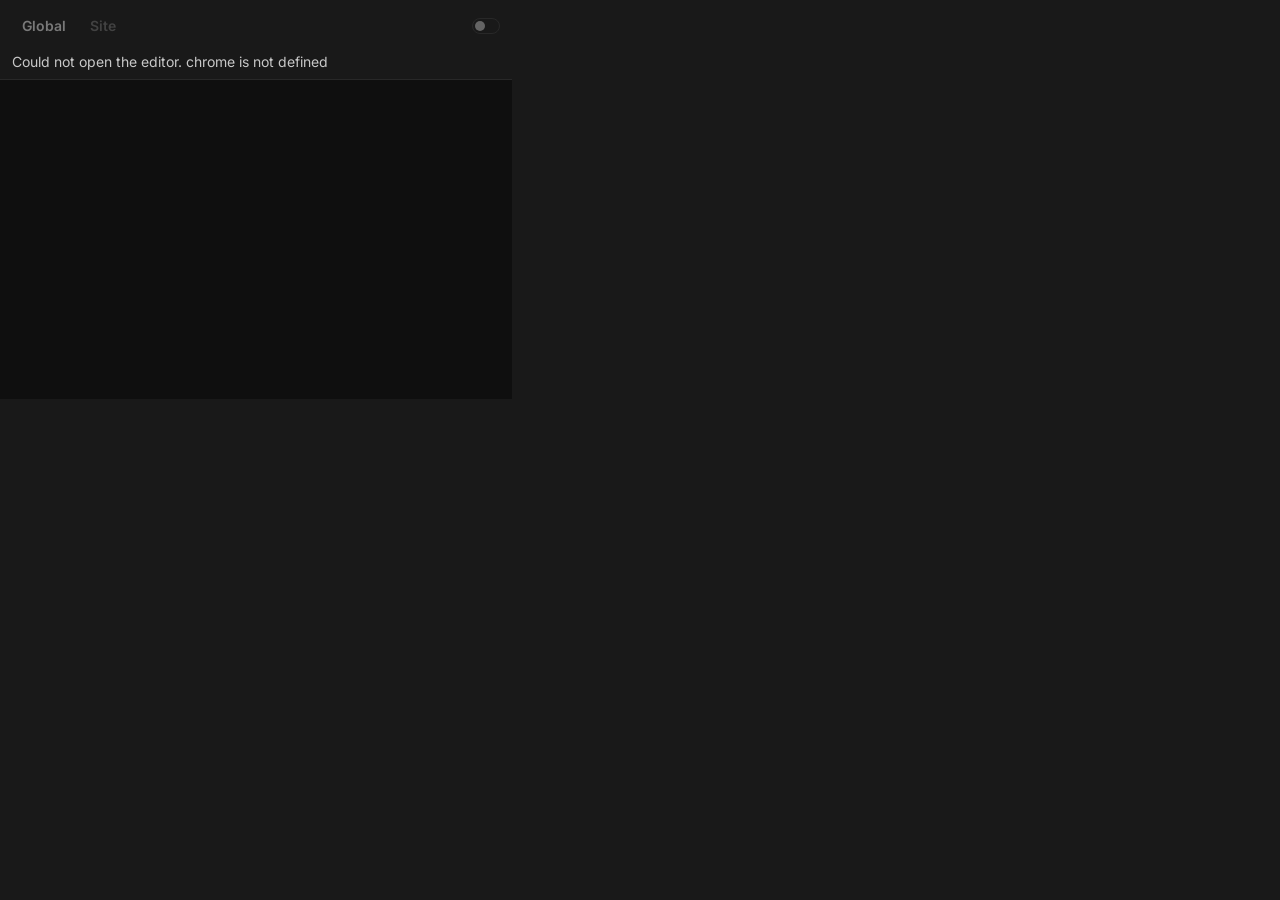
==== src/popup/index.html @ 88fab1d4 "Reorganize extension source" ====
<!doctype html>
<html lang="en">
<head>
    <meta charset="utf-8">
    <meta name="color-scheme" content="dark">
    <title>Layer</title>
    <link rel="stylesheet" href="popup.css">
    <script src="../settings.js" defer></script>
    <script src="popup.js" defer></script>
</head>
<body>
    <header>
        <fieldset id="scopes" aria-label="Style scope" disabled>
            <label>
                <input type="radio" name="scope" value="global" checked>
                <span>Global</span>
            </label>
            <label>
                <input id="site" type="radio" name="scope" value="site" disabled>
                <span id="hostname">Site</span>
            </label>
        </fieldset>
        <label class="switch">
            <input id="enabled" type="checkbox" role="switch" disabled>
        </label>
    </header>
    <main>
        <p id="error" role="alert" hidden></p>
        <div class="editor-area">
            <div id="line-numbers" aria-hidden="true">
                <div id="line-number-content"></div>
            </div>
            <div class="editor-content">
                <div id="syntax-layer" aria-hidden="true">
                    <pre id="syntax-content"></pre>
                </div>
                <textarea id="editor" aria-label="CSS" spellcheck="false" autocomplete="off"
                    autocapitalize="off" autocorrect="off" writingsuggestions="false"
                    wrap="off" disabled></textarea>
            </div>
        </div>
    </main>
</body>
</html>
---- src/popup/popup.css ----
@font-face {
    font-family: "Inter";
    src: url("../../res/fonts/Inter.ttf") format("truetype");
    font-style: normal;
    font-weight: 100 900;
    font-display: swap;
}

@font-face {
    font-family: "JetBrains Mono";
    src: url("../../res/fonts/JetBrainsMono.ttf") format("truetype");
    font-style: normal;
    font-weight: 100 900;
    font-display: swap;
}

:root {
    color-scheme: dark;
    --surface: #191919;
    --surface-secondary: #0f0f0f;
    --foreground: #c8c8c8;
    --muted: #646464;
    --subtle: #282828;
    --accent: #323232;
    background: var(--surface);
}

* {
    box-sizing: border-box;
}

body {
    width: 512px;
    margin: 0;
    color: var(--foreground);
    font: 400 14px/1.4 "Inter", sans-serif;
    user-select: none;
}

header, fieldset, .switch {
    display: flex;
    align-items: center;
}

header {
    justify-content: space-between;
    padding: 12px;
}

.switch {
    flex: none;
    color: var(--muted);
    cursor: pointer;
}

.switch input {
    appearance: none;
    display: grid;
    align-items: center;
    width: 28px;
    height: 16px;
    margin: 0;
    padding: 2px;
    border-radius: 12px;
    border: 1px solid var(--subtle);
    cursor: inherit;
}

.switch input::before {
    content: "";
    width: 10px;
    height: 10px;
    border-radius: 50%;
    background: var(--muted);
}

.switch input:checked {
    background: var(--accent);
    border-color: var(--accent);
}

.switch input:checked::before {
    transform: translateX(12px);
    background: var(--foreground);
    border-color: var(--muted);
}

fieldset {
    gap: 4px;
    margin: 0;
    padding: 0;
    border: 0;
    min-width: 0;
}

fieldset label {
    position: relative;
    min-width: 0;
}

fieldset label:first-child {
    flex: none;
}

fieldset input {
    position: absolute;
    inset: 0;
    margin: 0;
    opacity: 0;
    cursor: pointer;
}

fieldset span {
    display: block;
    overflow: hidden;
    padding: 4px 10px;
    color: var(--muted);
    font-weight: 600;
    white-space: nowrap;
    text-overflow: ellipsis;
}

fieldset input:checked + span {
    color: var(--foreground);
}

fieldset input:disabled + span {
    opacity: 0.55;
}

fieldset input:disabled {
    cursor: default;
}

.editor-area {
    --editor-padding-y: 10px;
    --editor-padding-x: 12px;
    display: flex;
    height: 320px;
    border-top: 1px solid var(--subtle);
    background: var(--surface-secondary);
}

#line-numbers {
    flex: none;
    width: 32px;
    overflow: hidden;
    color: var(--muted);
    font: 400 12px/20px "JetBrains Mono", monospace;
    text-align: right;
    user-select: none;
}

#line-number-content {
    padding: 10px 8px 10px 0;
    white-space: pre;
    font-variant-ligatures: none;
}

.editor-content {
    position: relative;
    flex: 1;
    min-width: 0;
    height: 100%;
}

#syntax-layer {
    position: absolute;
    inset: 0;
    overflow: hidden;
    pointer-events: none;
    user-select: none;
}

#syntax-content {
    width: max-content;
    margin: 0;
    padding: var(--editor-padding-y) var(--editor-padding-x);
    font: inherit;
}

#syntax-layer,
textarea {
    font: 400 12px/20px "JetBrains Mono", monospace;
    font-variant-ligatures: none;
    tab-size: 4;
}

.syntax-selector { color: #6897bb; }
.syntax-property { color: #a3b9d0; }
.syntax-value { color: #c7ab7c; }
.syntax-string { color: #74a87a; }
.syntax-comment { color: #868a91; }
.syntax-at-rule { color: #3574f0; }

textarea {
    position: relative;
    display: block;
    width: 100%;
    height: 100%;
    resize: none;
    padding: var(--editor-padding-y) var(--editor-padding-x);
    border: 0;
    border-radius: 0;
    background: transparent;
    color: var(--foreground);
    caret-color: var(--foreground);
    user-select: text;
    scrollbar-width: thin;
    scrollbar-color: var(--muted) transparent;
}

.editor-content.highlight-ready textarea {
    color: transparent;
}

textarea::selection {
    color: transparent;
    background: rgb(53 116 240 / 30%);
}

textarea:focus {
    outline: none;
}

.switch input:focus-visible,
fieldset input:focus-visible + span {
    outline: 2px solid var(--accent);
    outline-offset: 2px;
}

#error {
    margin: 0 12px 8px;
    color: var(--foreground);
    overflow-wrap: anywhere;
}

@media (prefers-reduced-motion: no-preference) {
    .switch input {
        transition: background-color 100ms ease, border-color 100ms ease;
    }

    .switch input::before {
        transition: transform 100ms ease, background-color 100ms ease;
    }
}

@media (forced-colors: active) {
    .switch input {
        appearance: auto;
    }

    .switch input::before {
        content: none;
    }

    fieldset input:checked + span,
    textarea:focus {
        outline: 1px solid Highlight;
    }
}
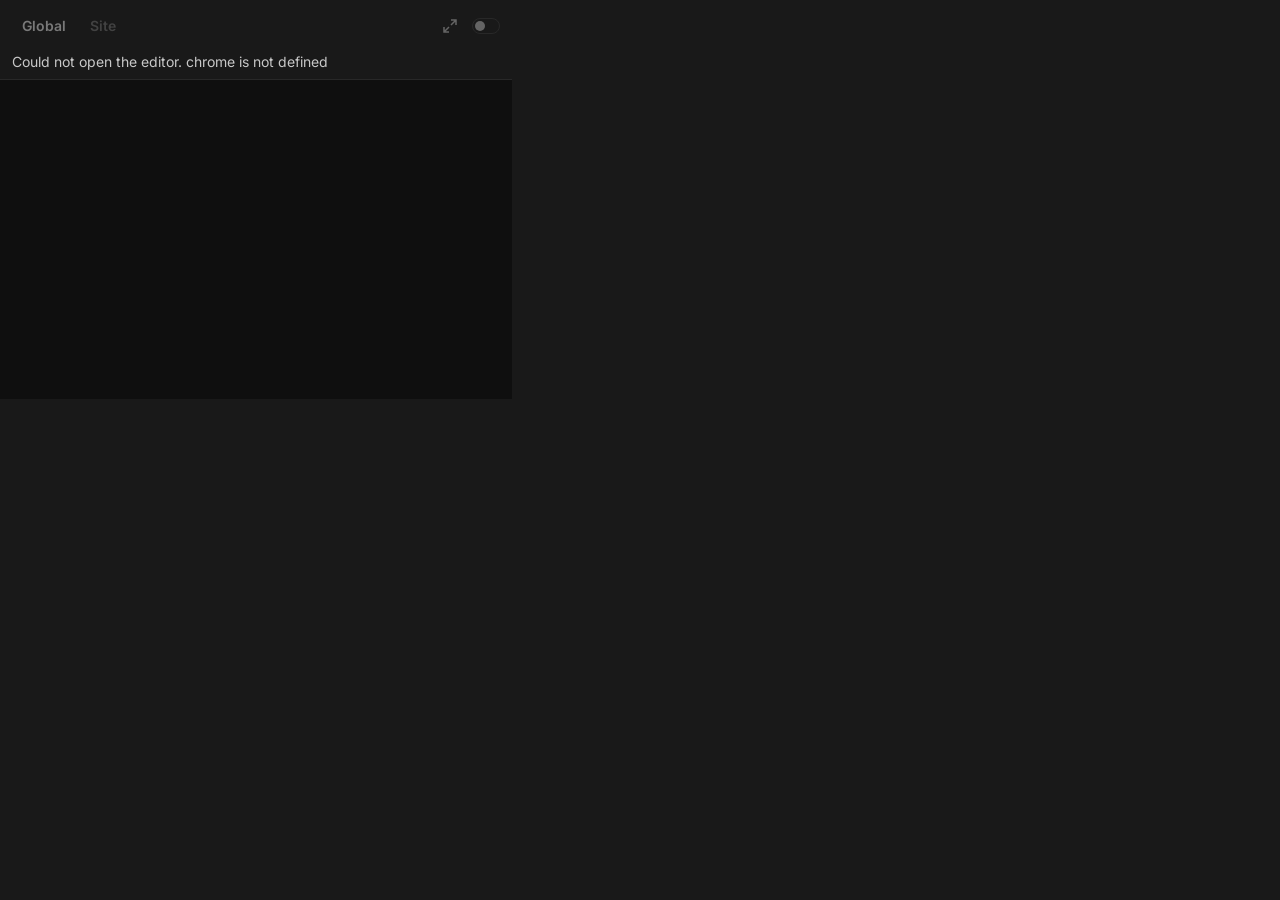
==== commit c22e5e3c: "Add expand button and full page editor" ====
--- a/src/popup/index.html
+++ b/src/popup/index.html
@@ -6,6 +6,7 @@
     <title>Layer</title>
     <link rel="stylesheet" href="popup.css">
     <script src="../settings.js" defer></script>
+    <script src="editing.js" defer></script>
     <script src="popup.js" defer></script>
 </head>
 <body>
@@ -20,9 +21,16 @@
                 <span id="hostname">Site</span>
             </label>
         </fieldset>
-        <label class="switch">
-            <input id="enabled" type="checkbox" role="switch" disabled>
-        </label>
+        <div class="actions">
+            <button id="expand" type="button" title="Open in a tab" aria-label="Open in a tab" disabled>
+                <svg width="16" height="16" viewBox="0 0 16 16" fill="none" stroke="currentColor" stroke-width="1.5" aria-hidden="true">
+                    <path d="M9 2h5v5m0-5L9 7M7 14H2V9m0 5 5-5"/>
+                </svg>
+            </button>
+            <label class="switch">
+                <input id="enabled" type="checkbox" role="switch" disabled>
+            </label>
+        </div>
     </header>
     <main>
         <p id="error" role="alert" hidden></p>
--- a/src/popup/popup.css
+++ b/src/popup/popup.css
@@ -259,3 +259,48 @@
         outline: 1px solid Highlight;
     }
 }
+
+.actions {
+    display: flex;
+    align-items: center;
+    gap: 10px;
+}
+
+#expand {
+    padding: 4px;
+    border: 0;
+    background: transparent;
+    color: var(--muted);
+    cursor: pointer;
+}
+
+#expand svg {
+    display: block;
+}
+
+#expand:hover, #expand:focus-visible {
+    color: var(--foreground);
+}
+
+body.expanded {
+    display: flex;
+    flex-direction: column;
+    width: 100%;
+    height: 100vh;
+}
+
+.expanded header {
+    font-weight: 600;
+}
+
+.expanded main {
+    display: flex;
+    flex: 1;
+    flex-direction: column;
+    min-height: 0;
+}
+
+.expanded .editor-area {
+    flex: 1;
+    min-height: 0;
+}
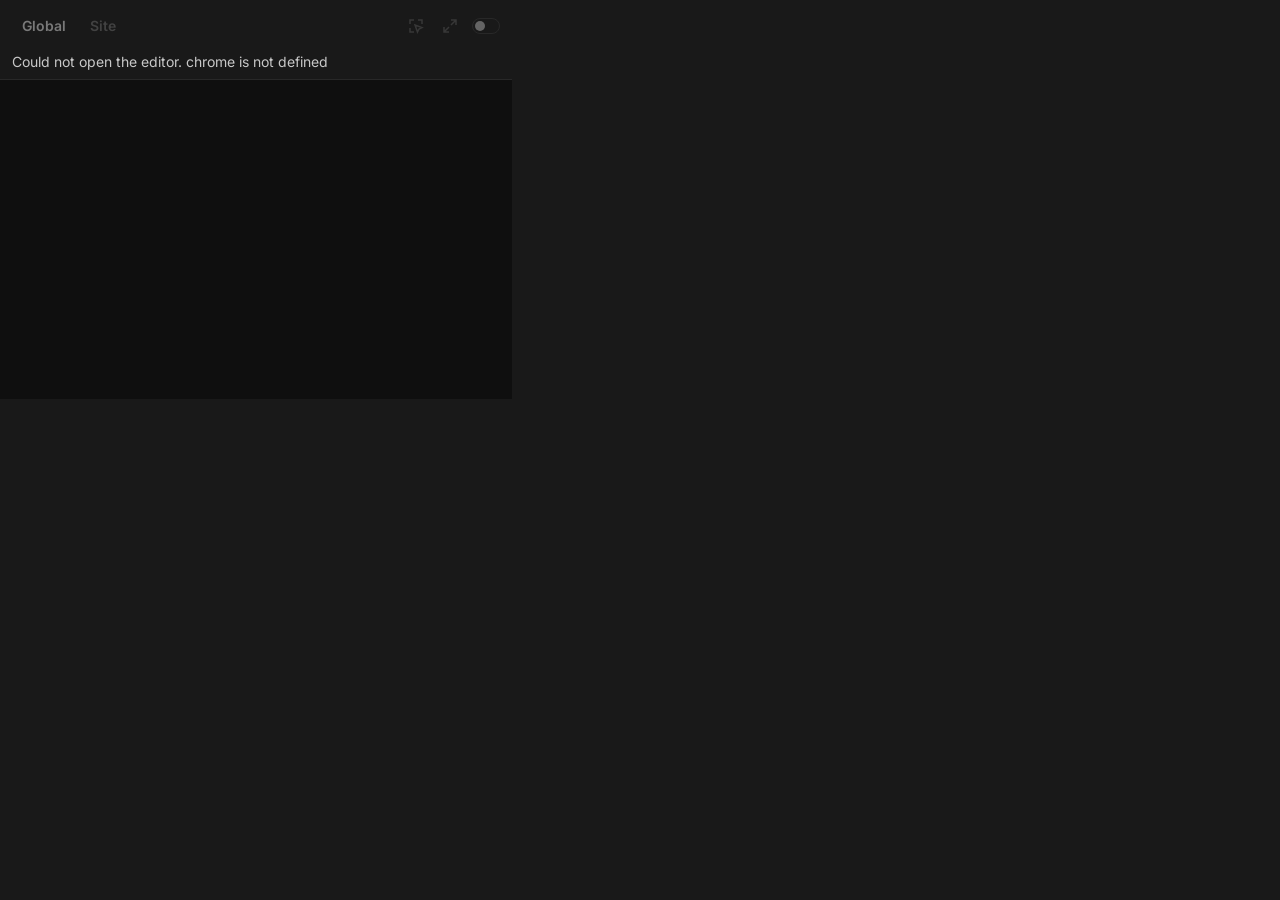
==== commit 618bbfdf: "Add element picker to the popup editor" ====
--- a/src/popup/index.html
+++ b/src/popup/index.html
@@ -22,6 +22,11 @@
             </label>
         </fieldset>
         <div class="actions">
+            <button id="pick" type="button" title="Pick an element" aria-label="Pick an element" disabled>
+                <svg width="16" height="16" viewBox="0 0 16 16" fill="none" stroke="currentColor" stroke-width="1.5" aria-hidden="true">
+                    <path d="M6 2H2v4m8-4h4v4M2 10v4h4m1-7 2.5 7 1.5-3 3-1.5z"/>
+                </svg>
+            </button>
             <button id="expand" type="button" title="Open in a tab" aria-label="Open in a tab" disabled>
                 <svg width="16" height="16" viewBox="0 0 16 16" fill="none" stroke="currentColor" stroke-width="1.5" aria-hidden="true">
                     <path d="M9 2h5v5m0-5L9 7M7 14H2V9m0 5 5-5"/>
--- a/src/popup/popup.css
+++ b/src/popup/popup.css
@@ -266,7 +266,7 @@
     gap: 10px;
 }
 
-#expand {
+.actions button {
     padding: 4px;
     border: 0;
     background: transparent;
@@ -274,12 +274,17 @@
     cursor: pointer;
 }
 
-#expand svg {
+.actions button svg {
     display: block;
 }
 
-#expand:hover, #expand:focus-visible {
-    color: var(--foreground);
+.actions button:enabled:hover, .actions button:focus-visible {
+    color: var(--foreground);
+}
+
+.actions button:disabled {
+    opacity: 0.4;
+    cursor: default;
 }
 
 body.expanded {
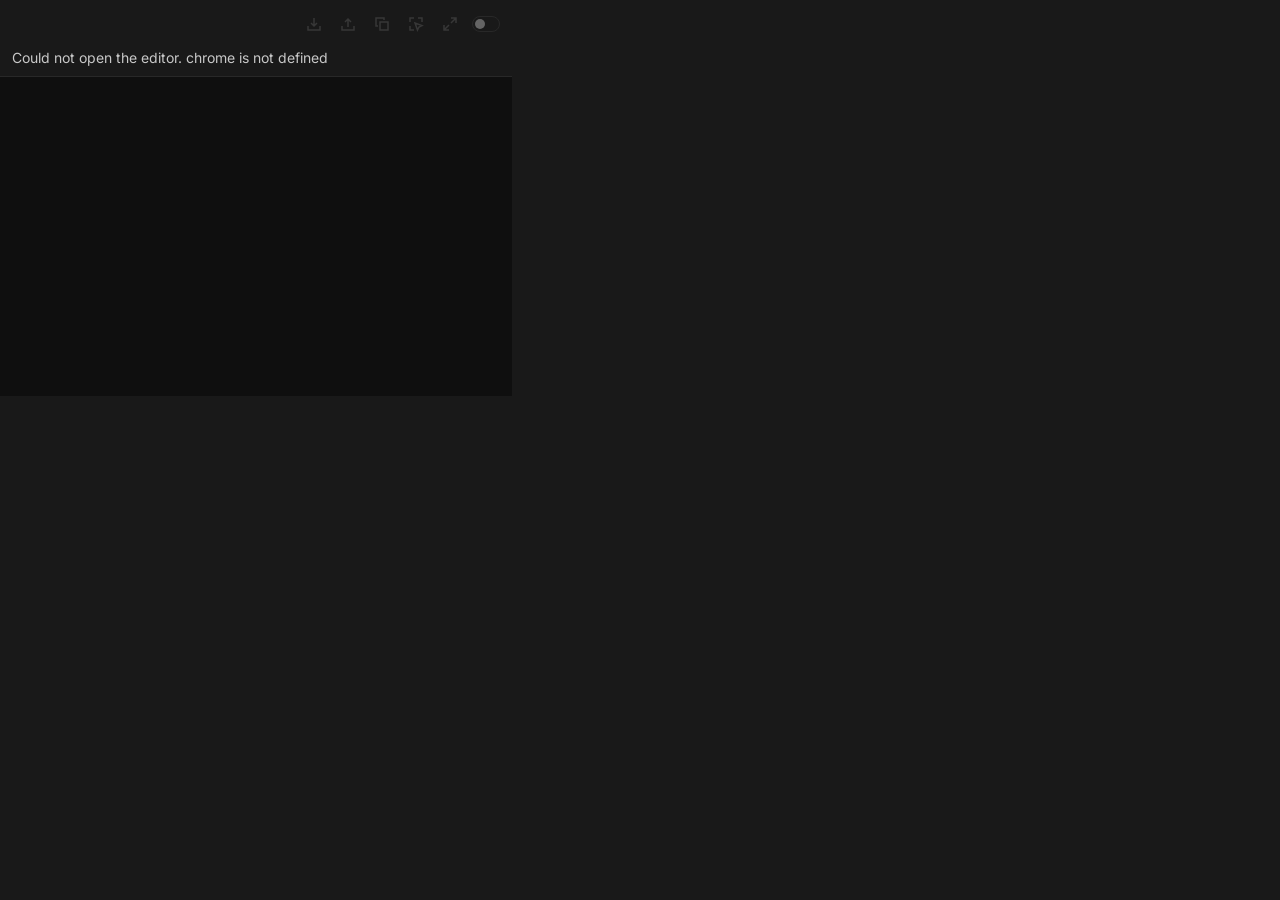
==== commit 23d3de9a: "Add stylesheet management and improve editor" ====
--- a/src/popup/index.html
+++ b/src/popup/index.html
@@ -4,30 +4,68 @@
     <meta charset="utf-8">
     <meta name="color-scheme" content="dark">
     <title>Layer</title>
-    <link rel="stylesheet" href="popup.css">
-    <script src="../settings.js" defer></script>
-    <script src="editing.js" defer></script>
-    <script src="popup.js" defer></script>
+    <link rel="stylesheet" href="theme/base.css">
+    <link rel="stylesheet" href="theme/toolbar.css">
+    <link rel="stylesheet" href="theme/library.css">
+    <link rel="stylesheet" href="theme/editor.css">
+    <script src="../storage/index.js"></script>
+    <script src="../stylesheet/token.js"></script>
+    <script src="../stylesheet/parser.js"></script>
+    <script type="module" src="index.js"></script>
 </head>
 <body>
     <header>
-        <fieldset id="scopes" aria-label="Style scope" disabled>
-            <label>
-                <input type="radio" name="scope" value="global" checked>
-                <span>Global</span>
-            </label>
-            <label>
-                <input id="site" type="radio" name="scope" value="site" disabled>
-                <span id="hostname">Site</span>
-            </label>
-        </fieldset>
+        <span id="hostname"></span>
+        <button id="choose" type="button" popovertarget="styles" aria-label="Choose stylesheet" hidden>
+            <span id="style-name"></span>
+            <svg width="12" height="12" viewBox="0 0 16 16" fill="none" stroke="currentColor" stroke-width="1.5" aria-hidden="true">
+                <path d="m4 6 4 4 4-4"/>
+            </svg>
+        </button>
+        <section id="styles" popover aria-label="Stylesheets">
+            <form id="find-style">
+                <svg width="16" height="16" viewBox="0 0 16 16" fill="none" stroke="currentColor" stroke-width="1.5" aria-hidden="true">
+                    <circle cx="6.5" cy="6.5" r="4.5"/><path d="m10 10 4 4"/>
+                </svg>
+                <input id="search" type="search" aria-label="Search or enter a hostname"
+                    placeholder="Search or enter a hostname" autocomplete="off" spellcheck="false">
+            </form>
+            <div id="style-list"></div>
+            <button id="create" type="button" hidden></button>
+            <p id="empty" hidden>No matching styles</p>
+        </section>
         <div class="actions">
-            <button id="pick" type="button" title="Pick an element" aria-label="Pick an element" disabled>
+            <button id="open-site" type="button" aria-label="Open site" hidden>
+                <svg width="16" height="16" viewBox="0 0 16 16" fill="none" stroke="currentColor" stroke-width="1.5" aria-hidden="true">
+                    <path d="M9 2h5v5m0-5L7 9M7 3H2v11h11V9"/>
+                </svg>
+            </button>
+            <button id="import-css" type="button" aria-label="Import CSS" disabled>
+                <svg width="16" height="16" viewBox="0 0 16 16" fill="none" stroke="currentColor" stroke-width="1.5" aria-hidden="true">
+                    <path d="M8 2v8m-3-3 3 3 3-3M2 10v4h12v-4"/>
+                </svg>
+            </button>
+            <button id="export-css" type="button" aria-label="Export CSS" disabled>
+                <svg width="16" height="16" viewBox="0 0 16 16" fill="none" stroke="currentColor" stroke-width="1.5" aria-hidden="true">
+                    <path d="M8 11V3M5 6l3-3 3 3M2 10v4h12v-4"/>
+                </svg>
+            </button>
+            <button id="copy-css" type="button" aria-label="Copy CSS" disabled>
+                <svg width="16" height="16" viewBox="0 0 16 16" fill="none" stroke="currentColor" stroke-width="1.5" aria-hidden="true">
+                    <path d="M6 6h8v8H6zM10 4V2H2v8h2"/>
+                </svg>
+            </button>
+            <button id="remove" type="button" aria-label="Delete stylesheet" hidden>
+                <svg width="16" height="16" viewBox="0 0 16 16" fill="none" stroke="currentColor" stroke-width="1.5" aria-hidden="true">
+                    <path d="M2 4h12M6 4V2h4v2M4 4l.7 10h6.6L12 4M7 7v4m2-4v4"/>
+                </svg>
+            </button>
+            <button id="pick" type="button" aria-label="Pick an element" disabled>
                 <svg width="16" height="16" viewBox="0 0 16 16" fill="none" stroke="currentColor" stroke-width="1.5" aria-hidden="true">
                     <path d="M6 2H2v4m8-4h4v4M2 10v4h4m1-7 2.5 7 1.5-3 3-1.5z"/>
                 </svg>
             </button>
-            <button id="expand" type="button" title="Open in a tab" aria-label="Open in a tab" disabled>
+            <button id="expand" type="button" aria-label="Open in a tab" disabled>
                 <svg width="16" height="16" viewBox="0 0 16 16" fill="none" stroke="currentColor" stroke-width="1.5" aria-hidden="true">
                     <path d="M9 2h5v5m0-5L9 7M7 14H2V9m0 5 5-5"/>
                 </svg>
@@ -37,6 +75,15 @@
             </label>
         </div>
     </header>
+    <input id="css-file" type="file" accept=".css" hidden>
+    <dialog id="confirm-delete" aria-labelledby="delete-title" aria-describedby="delete-name">
+        <h2 id="delete-title">Delete stylesheet?</h2>
+        <p id="delete-name"></p>
+        <form method="dialog">
+            <button value="cancel" autofocus>Cancel</button>
+            <button value="delete">Delete</button>
+        </form>
+    </dialog>
     <main>
         <p id="error" role="alert" hidden></p>
         <div class="editor-area">
@@ -47,11 +94,17 @@
                 <div id="syntax-layer" aria-hidden="true">
                     <pre id="syntax-content"></pre>
                 </div>
-                <textarea id="editor" aria-label="CSS" spellcheck="false" autocomplete="off"
+                <textarea id="editor" aria-label="CSS" aria-autocomplete="list" aria-controls="completion" spellcheck="false" autocomplete="off"
                     autocapitalize="off" autocorrect="off" writingsuggestions="false"
                     wrap="off" disabled></textarea>
             </div>
         </div>
+        <div id="diagnostics" hidden>
+            <button id="problem" type="button"></button>
+            <button id="previous-problem" type="button" aria-label="Previous error">↑</button>
+            <button id="next-problem" type="button" aria-label="Next error">↓</button>
+        </div>
+        <div id="completion" role="listbox" aria-label="CSS suggestions" hidden></div>
     </main>
 </body>
 </html>
--- a/src/popup/theme/base.css
+++ b/src/popup/theme/base.css
@@ -0,0 +1,76 @@
+@font-face {
+    font-family: "Inter";
+    src: url("../../../res/fonts/Inter.ttf") format("truetype");
+    font-style: normal;
+    font-weight: 100 900;
+    font-display: swap;
+}
+
+@font-face {
+    font-family: "JetBrains Mono";
+    src: url("../../../res/fonts/JetBrainsMono.ttf") format("truetype");
+    font-style: normal;
+    font-weight: 100 900;
+    font-display: swap;
+}
+
+:root {
+    color-scheme: dark;
+    --surface: #191919;
+    --surface-secondary: #0f0f0f;
+    --foreground: #c8c8c8;
+    --muted: #646464;
+    --subtle: #282828;
+    --accent: #323232;
+    background: var(--surface);
+}
+
+:where(*, *::before, *::after) {
+    border-radius: 0;
+}
+
+* {
+    box-sizing: border-box;
+}
+
+body {
+    width: 512px;
+    margin: 0;
+    color: var(--foreground);
+    font: 400 14px/1.4 "Inter", sans-serif;
+    user-select: none;
+}
+
+[hidden] {
+    display: none !important;
+}
+
+.switch input:focus-visible,
+button:focus-visible {
+    outline: 2px solid var(--accent);
+    outline-offset: 2px;
+}
+
+#error {
+    margin: 0 12px 8px;
+    color: var(--foreground);
+    overflow-wrap: anywhere;
+}
+
+body.expanded {
+    display: flex;
+    flex-direction: column;
+    width: 100%;
+    height: 100vh;
+}
+
+.expanded header {
+    font-weight: 600;
+}
+
+.expanded main {
+    display: flex;
+    flex: 1;
+    flex-direction: column;
+    min-height: 0;
+}
--- a/src/popup/theme/toolbar.css
+++ b/src/popup/theme/toolbar.css
@@ -0,0 +1,94 @@
+header, .switch {
+    display: flex;
+    align-items: center;
+}
+
+header {
+    justify-content: space-between;
+    padding: 12px;
+}
+
+.switch {
+    flex: none;
+    color: var(--muted);
+    cursor: pointer;
+}
+
+.switch input {
+    appearance: none;
+    display: grid;
+    align-items: center;
+    width: 28px;
+    height: 16px;
+    margin: 0;
+    padding: 2px;
+    border-radius: 12px;
+    border: 1px solid var(--subtle);
+    cursor: inherit;
+}
+
+.switch input::before {
+    content: "";
+    width: 10px;
+    height: 10px;
+    border-radius: 50%;
+    background: var(--muted);
+}
+
+.switch input:checked {
+    background: var(--accent);
+    border-color: var(--accent);
+}
+
+.switch input:checked::before {
+    transform: translateX(12px);
+    background: var(--foreground);
+    border-color: var(--muted);
+}
+
+@media (prefers-reduced-motion: no-preference) {
+    .switch input {
+        transition: background-color 100ms ease, border-color 100ms ease;
+    }
+
+    .switch input::before {
+        transition: transform 100ms ease, background-color 100ms ease;
+    }
+}
+
+.actions {
+    display: flex;
+    align-items: center;
+    gap: 10px;
+}
+
+.actions button {
+    padding: 4px;
+    border: 0;
+    background: transparent;
+    color: var(--muted);
+    cursor: pointer;
+}
+
+.actions button svg {
+    display: block;
+}
+
+.actions button:enabled:hover, .actions button:focus-visible {
+    color: var(--foreground);
+}
+
+.actions button:disabled {
+    opacity: 0.4;
+    cursor: default;
+}
+
+@media (forced-colors: active) {
+    .switch input {
+        appearance: auto;
+    }
+
+    .switch input::before {
+        content: none;
+    }
+}
--- a/src/popup/theme/library.css
+++ b/src/popup/theme/library.css
@@ -0,0 +1,181 @@
+#hostname, #choose {
+    min-width: 0;
+    margin-right: 10px;
+    padding: 4px 8px;
+    overflow: hidden;
+    font-weight: 600;
+    text-overflow: ellipsis;
+    white-space: nowrap;
+}
+
+#choose, #styles button, #confirm-delete button {
+    border: 0;
+    background: transparent;
+    color: inherit;
+    font: inherit;
+    cursor: pointer;
+}
+
+#choose {
+    display: flex;
+    align-items: center;
+    gap: 8px;
+    anchor-name: --style-button;
+}
+
+#style-name, #styles button {
+    overflow: hidden;
+    text-overflow: ellipsis;
+    white-space: nowrap;
+}
+
+#choose svg, #find-style svg {
+    flex: none;
+    color: var(--muted);
+}
+
+#choose:hover svg, #choose:focus-visible svg {
+    color: var(--foreground);
+}
+
+#styles, #confirm-delete {
+    padding: 0;
+    border: 1px solid var(--subtle);
+    background: var(--surface-secondary);
+    color: var(--foreground);
+    font: 400 14px/1.4 "Inter", sans-serif;
+}
+
+#styles {
+    position: fixed;
+    inset: 48px auto auto 12px;
+    position-anchor: --style-button;
+    top: anchor(bottom);
+    left: anchor(left);
+    width: min(320px, calc(100vw - 24px));
+    margin: 4px 0 0;
+}
+
+#find-style, #confirm-delete form {
+    display: flex;
+    align-items: center;
+    gap: 8px;
+    background: var(--surface);
+}
+
+#find-style {
+    padding: 2px 12px;
+    border-bottom: 1px solid var(--subtle);
+}
+
+#search {
+    flex: 1;
+    min-width: 0;
+    padding: 8px 0;
+    border: 0;
+    background: transparent;
+    color: inherit;
+    font: inherit;
+}
+
+#search:focus-visible {
+    outline: none;
+}
+
+#find-style:focus-within svg {
+    color: var(--foreground);
+}
+
+#style-list {
+    max-height: min(46vh, 340px);
+    padding: 0;
+    overflow-y: auto;
+    scrollbar-width: thin;
+}
+
+#style-list:empty {
+    display: none;
+}
+
+#styles button {
+    position: relative;
+    display: block;
+    width: 100%;
+    padding: 0 32px 0 12px;
+    text-align: left;
+}
+
+#styles button:hover, #styles button:focus-visible, #confirm-delete button:hover {
+    background: var(--subtle);
+}
+
+#styles button:focus-visible {
+    outline-offset: -2px;
+}
+
+#style-list [aria-current="true"] {
+    background: var(--surface);
+    font-weight: 600;
+}
+
+#style-list [aria-current="true"]::after {
+    content: "";
+    position: absolute;
+    top: 50%;
+    right: 13px;
+    width: 5px;
+    height: 9px;
+    border: solid currentColor;
+    border-width: 0 1.5px 1.5px 0;
+    transform: translateY(-65%) rotate(45deg);
+}
+
+#styles #create {
+    border-top: 1px solid var(--subtle);
+}
+
+#empty {
+    margin: 10px 12px;
+    color: var(--muted);
+}
+
+#confirm-delete {
+    width: min(320px, calc(100vw - 24px));
+}
+
+#confirm-delete::backdrop {
+    background: rgb(0 0 0 / 48%);
+}
+
+#delete-title {
+    margin: 0;
+    padding: 12px 14px 4px;
+    font-size: 14px;
+    font-weight: 600;
+}
+
+#delete-name {
+    margin: 0;
+    padding: 0 14px 14px;
+    overflow-wrap: anywhere;
+    font: 400 12px/20px "JetBrains Mono", monospace;
+}
+
+#confirm-delete form {
+    justify-content: flex-end;
+    padding: 6px 8px;
+    border-top: 1px solid var(--subtle);
+}
+
+#confirm-delete button {
+    padding: 4px 10px;
+}
+
+#confirm-delete button[value="delete"] {
+    background: var(--subtle);
+    font-weight: 600;
+}
+
+#confirm-delete button[value="delete"]:hover {
+    background: var(--accent);
+}
--- a/src/popup/theme/editor.css
+++ b/src/popup/theme/editor.css
@@ -0,0 +1,152 @@
+.editor-area {
+    --editor-padding-y: 10px;
+    --editor-padding-x: 12px;
+    display: flex;
+    height: 320px;
+    border-top: 1px solid var(--subtle);
+    background: var(--surface-secondary);
+}
+
+#line-numbers {
+    flex: none;
+    width: 32px;
+    overflow: hidden;
+    color: var(--muted);
+    font: 400 12px/20px "JetBrains Mono", monospace;
+    text-align: right;
+    user-select: none;
+}
+
+#line-number-content {
+    padding: 10px 8px 10px 0;
+    white-space: pre;
+    font-variant-ligatures: none;
+}
+
+.editor-content {
+    position: relative;
+    flex: 1;
+    min-width: 0;
+    height: 100%;
+}
+
+#syntax-layer {
+    position: absolute;
+    inset: 0;
+    overflow: hidden;
+    pointer-events: none;
+    user-select: none;
+}
+
+#syntax-content {
+    width: max-content;
+    margin: 0;
+    padding: var(--editor-padding-y) var(--editor-padding-x);
+    font: inherit;
+}
+
+#syntax-layer,
+textarea {
+    font: 400 12px/20px "JetBrains Mono", monospace;
+    font-variant-ligatures: none;
+    tab-size: 4;
+}
+
+.syntax-selector { color: #6897bb; }
+.syntax-property { color: #a3b9d0; }
+.syntax-value { color: #c7ab7c; }
+.syntax-string { color: #74a87a; }
+.syntax-comment { color: #868a91; }
+.syntax-at-rule { color: #3574f0; }
+
+textarea {
+    position: relative;
+    display: block;
+    width: 100%;
+    height: 100%;
+    resize: none;
+    padding: var(--editor-padding-y) var(--editor-padding-x);
+    border: 0;
+    border-radius: 0;
+    background: transparent;
+    color: var(--foreground);
+    caret-color: var(--foreground);
+    user-select: text;
+    scrollbar-width: thin;
+    scrollbar-color: var(--muted) transparent;
+}
+
+.editor-content.highlight-ready textarea {
+    color: transparent;
+}
+
+textarea::selection {
+    color: transparent;
+    background: rgb(53 116 240 / 30%);
+}
+
+textarea:focus {
+    outline: none;
+}
+
+.expanded .editor-area {
+    flex: 1;
+    min-height: 0;
+}
+
+@media (forced-colors: active) {
+    textarea:focus {
+        outline: 1px solid Highlight;
+    }
+}
+
+::highlight(css-error) {
+    text-decoration: underline wavy #de8383;
+}
+
+#diagnostics {
+    display: flex;
+    align-items: center;
+    gap: 4px;
+    padding: 3px 10px;
+    border-top: 1px solid var(--subtle);
+}
+
+#diagnostics button {
+    background: transparent;
+    color: #de9898;
+    border: 0;
+    font: inherit;
+    font-size: 12px;
+    cursor: pointer;
+}
+
+#problem {
+    flex: 1;
+    text-align: left;
+}
+
+#completion {
+    position: fixed;
+    z-index: 1;
+    width: min(230px, 65vw);
+    max-height: min(152px, 40vh);
+    overflow-y: auto;
+    padding: 0;
+    border: 1px solid var(--subtle);
+    background: var(--surface);
+    font: 400 12px/20px "JetBrains Mono", monospace;
+    scrollbar-width: thin;
+}
+
+#completion [role="option"] {
+    padding: 0 8px;
+    overflow: hidden;
+    text-overflow: ellipsis;
+    white-space: nowrap;
+    cursor: pointer;
+}
+
+#completion [aria-selected="true"], #completion [role="option"]:hover {
+    background: var(--accent);
+}
